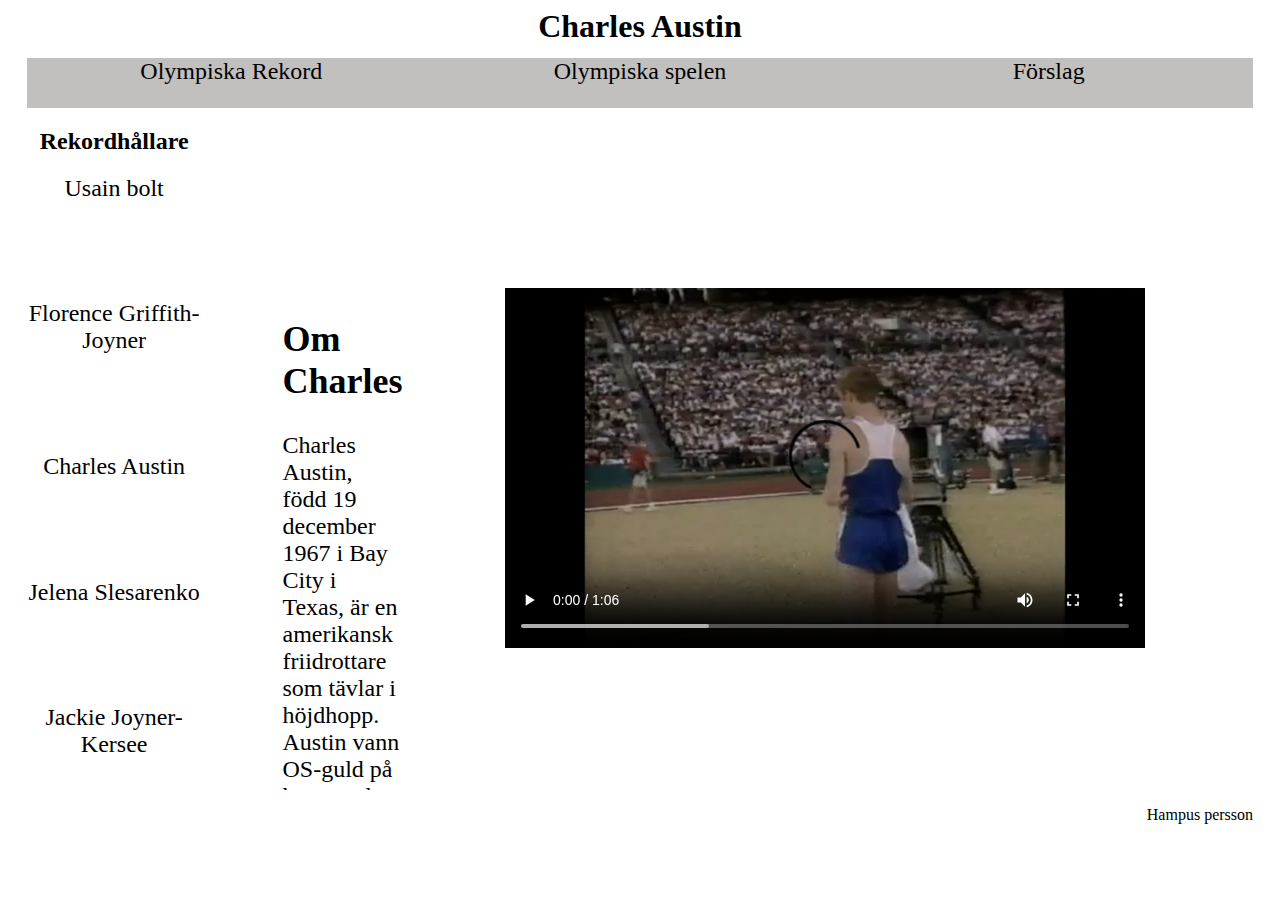
==== Charles.html @ f1469ec7 "komp" ====
<!DOCTYPE html>
<html lang="en">
<head>
    <meta charset="UTF-8">
    <meta name="viewport" content="width=device-width, initial-scale=1.0">
    <title>Charles</title>
    <link rel="stylesheet" href="Style.css">
</head>

    <body class="Rek">
        <div class="wrapper">
            <header>
                <h1>Charles Austin</h1>
            </header>
            <nav>
                <ul>
                    <li><a href="Rekord.html">Olympiska Rekord</a></li>
                    <li><a href="Index.html">Olympiska spelen</a></li>
                    <li><a href="Form.html">Förslag</a></li>
                </ul>
            </nav>
            <nav class="lokal">
                <h2>Rekordhållare</h2>
                <ul>
                    <li><a href="Usain.html">Usain bolt</a></li>
                    <li><a href="Florence.html">Florence Griffith-Joyner</a></li>
                    <li><a href="Charles.html">Charles Austin</a></li>
                    <li><a href="Jelena.html">Jelena Slesarenko</a></li>
                    <li><a href="Jackie.html">Jackie Joyner-Kersee</a></li>
                </ul>  
            </nav>
            <main>
                <section>
                    <h2>
                        Om Charles
                    </h2>
                    <p>
                        Charles Austin, född 19 december 1967 i Bay City i Texas, är en amerikansk friidrottare som tävlar i höjdhopp. Austin vann OS-guld på hemmaplan vid OS 1996 i Atlanta då han hoppade 2,39. Fem år tidigare vann han även VM-guld vid VM i Tokyo 1991.
                    </p>
                </section>
                <section>
                    <video controls> <!--mp4 video-->
                        <source src="../Bilder/Movie.mp4" type="video/mp4">
                    </video>
                </section>
                <section>
                    <img src="https://shop.memorylane.co.uk/p/767/charles-austin-usa-celebrates-winning-gold-high-21292045.jpg.webp" alt="Bild på Charles Austin">
                </section>
            </main>
            <footer> 
                <p>Hampus persson</p>
            </footer>
        </div>
    </body>

</html>
---- Style.css ----
/*class som skapar en grid med 1 kolumn och 4 rader*/
.wrapper{

    display: grid;
    grid-template-columns: 1fr 5fr;
    grid-template-rows: 50px auto auto 30px;
    grid-template-areas: 
    "header header"
    "nav nav"
    "lokal main"
    "footer footer";
}
.lokal{
    grid-area: lokal;
    background-color: white;
    margin-right:30px;
}
.lokal >ul {
    grid-template-columns:1fr;
}
#startsida .wrapper{
    grid-template-columns:1fr
}



/*Egenskaper för formulär*/
form{
margin: 10px auto;
}

/*Egenskaper för header*/
header{
    grid-area: header;
}
/*centrerar h1*/
header > h1{
    margin:0;
    text-align: center;
}

/*Egenkaper för Nav, centrerar texten i nav*/
nav{
    grid-area: nav;
    background-color: rgb(194, 191, 191);
    text-align: center;
}
/*Centrerar listan i nav,skapar ny grid för nav*/
nav > ul{
    margin:0;
    padding: 0;
    display: grid;
    grid-template-rows: auto;
    height: 100%;
}
/*Sätter storlek för li*/
nav li{
    height: 100%;
}
/*centrerar länken och storleken för länktexten*/
nav a{
    margin: auto;
    width: 100%;
    height: 100%;
    font-size: 1.5em;
}

/*Egenskaper för Main*/
main{
    grid-area: main;
    display: grid;
    grid-template-rows: auto;
}
/*centrera texten i p*/
main > p{
    text-align: center;
}
/*tar bort alla bilder i main*/
main img{
    display: none;
}
/*definerar storlek på iframe fönstret samt centrerar det*/
main iframe{
    display: block;
    width: 300px;
    height: 200px;
    margin: 0 auto;
}
/*gör bilden rund samt ger den en svart ram */
main img{
    border-radius: 99%;
    border: solid black 2px;
}

/*Egenskaper för footer*/
footer{
    grid-area: footer;
    text-align: right;
}

/*Egenskaper för listor tarbort all deckoration från listor*/
ul{
    list-style-type: none;
}

li{
 
}

/*Egenskaper för länkar, gör länktexter svarta*/
a{
    text-decoration: none;
    color: black;
}

/*Egenskaper för section*/
section{
    margin: 0 auto;
}
/*Egenskaper för tabell i section, ger dem svart ram samt centrerar tabellen i section*/
main table, main th, main td, main tr{
    border: solid black 1px;
    border-collapse: collapse;
    margin: auto;
    text-align: center;
    font-size: 1em;

}

/*Egenskaper för tbody, zebrastriping i tabellen*/
tbody>tr:nth-child(odd){
    background-color: #7fffd4;
}
/*skapar mellanrum mellan varje elementgrupp i formulär*/
fieldset{
    margin: 10px;
    text-align: center;
}
/*Egenskaper för skärm med upösnings bredd över 800 pixlar*/
@media screen and (min-width: 800px){

    body{
        height: 95vh;
    }
    /*ändrar egenskaper för wrapper classen*/
    .wrapper{
        width: 97%;
        height: 95%;
        margin: 0 auto;
        grid-template-rows: 50px 50px auto 30px;
    }
    /*ändrar gridlayout i main för classen wrapper */
    .wrapper main{
        grid-template-columns: 1fr 2fr  ;
        overflow: auto;
    }
    /*ändrar gridlayout för classen Form*/
    .Form{
        width: 97%;
        grid-template-rows:50px 50px auto 30px ;
    }
    /*ändrar gridlayouten för classen Form i main*/
    .Form main{
        grid-template-columns: 1fr;
    }
    /*ändrar gridlayout för main med classen Rek*/
    .Rek main{
        grid-template-columns: 1fr 2fr 1fr;
    }
    /*ändrar storleken på iframe beroende på skärmstorleken*/
    main iframe{
        display: block;
        width: 30vw;
        height: 25vh;
        margin: 0 auto;
    }
    /*Centrerar bilder i main*/
    main img{
        display: block;
        width: 75%;
        margin: auto;
    }
    /*skapar ny grid för nav och centrerar texten*/
    nav > ul{
        display: grid;
        grid-template-columns: 1fr 1fr 1fr;
        text-align: center;
    }


    section{
        margin:20vh 4vw ;
        font-size: 1.5em;  
    } 
}
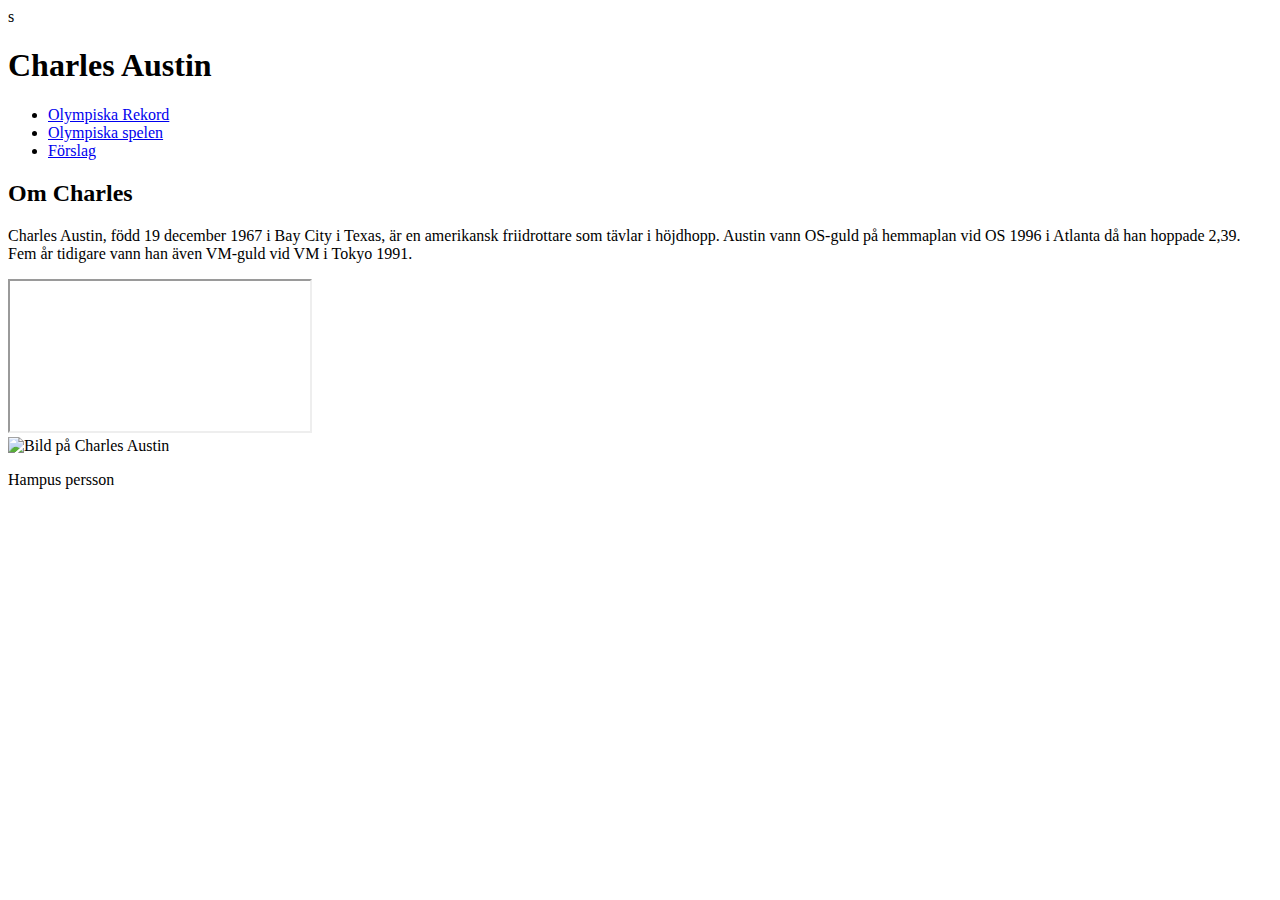
==== commit 90330c66: "slut" ====
--- a/Charles.html
+++ b/Charles.html
@@ -4,8 +4,8 @@
     <meta charset="UTF-8">
     <meta name="viewport" content="width=device-width, initial-scale=1.0">
     <title>Charles</title>
-    <link rel="stylesheet" href="Style.css">
-</head>
+    <link rel="stylesheet" href="../Style.css">
+</head>s
 
     <body class="Rek">
         <div class="wrapper">
@@ -14,20 +14,10 @@
             </header>
             <nav>
                 <ul>
-                    <li><a href="Rekord.html">Olympiska Rekord</a></li>
-                    <li><a href="Index.html">Olympiska spelen</a></li>
-                    <li><a href="Form.html">Förslag</a></li>
+                    <li><a href="../Rekord.html">Olympiska Rekord</a></li>
+                    <li><a href="../Index.html">Olympiska spelen</a></li>
+                    <li><a href="../Form.html">Förslag</a></li>
                 </ul>
-            </nav>
-            <nav class="lokal">
-                <h2>Rekordhållare</h2>
-                <ul>
-                    <li><a href="Usain.html">Usain bolt</a></li>
-                    <li><a href="Florence.html">Florence Griffith-Joyner</a></li>
-                    <li><a href="Charles.html">Charles Austin</a></li>
-                    <li><a href="Jelena.html">Jelena Slesarenko</a></li>
-                    <li><a href="Jackie.html">Jackie Joyner-Kersee</a></li>
-                </ul>  
             </nav>
             <main>
                 <section>
@@ -39,9 +29,7 @@
                     </p>
                 </section>
                 <section>
-                    <video controls> <!--mp4 video-->
-                        <source src="../Bilder/Movie.mp4" type="video/mp4">
-                    </video>
+                    <iframe src="https://www.youtube.com/embed/usnf6ppKNIs" ></iframe>
                 </section>
                 <section>
                     <img src="https://shop.memorylane.co.uk/p/767/charles-austin-usa-celebrates-winning-gold-high-21292045.jpg.webp" alt="Bild på Charles Austin">
